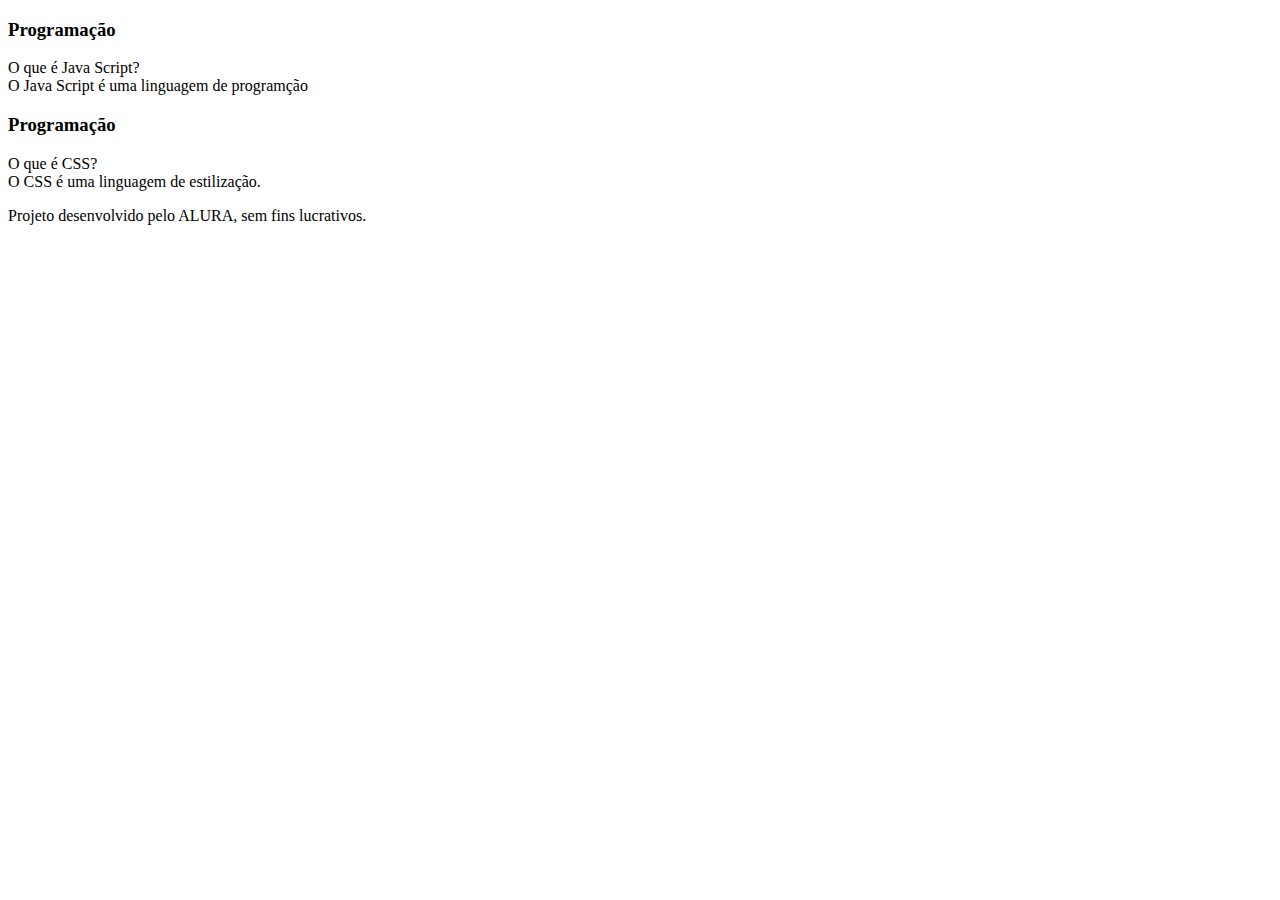
==== FLASHCARDS/index.html @ d0bcc719 "Add files via upload" ====
<!DOCTYPE html>
<html lang="pt-br">
<head>
    <meta charset="UTF-8">
    <meta http-equiv="X-UA-Compatible" content="IE=edge">
    <meta name="viewport" content="width=device-width, initial-scale=1.0">
    <title>FLASHCARDS</title>
</head>
<body>
    <main>
        <section id="container">
            <article class="cartao"> 
                <div class="cartao__conteudo">
                    
                    <h3>Programação</h3>
                    <div class="cartao__conteudo__pergunta">
                        O que é Java Script?
                    </div>   
                    <div class="cartao__conteudo__resposta">
                        O Java Script é uma linguagem de programção
                    </div>
                </div>
            </article>
            <article class=”cartao”>
                <div class=”cartao__conteudo”>
                <h3>Programação</h3>
                <div class=”cartao__conteudo__pergunta”>
                O que é CSS?
                </div>
                <div class=”cartao__conteudo__resposta”>
                O CSS é uma linguagem de estilização.
                </div>
                </div>
                </article>
        </section>
    </main>
    <footer>
        <p>Projeto desenvolvido pelo ALURA, sem fins lucrativos.</p>
    </footer>
</body>
</html>
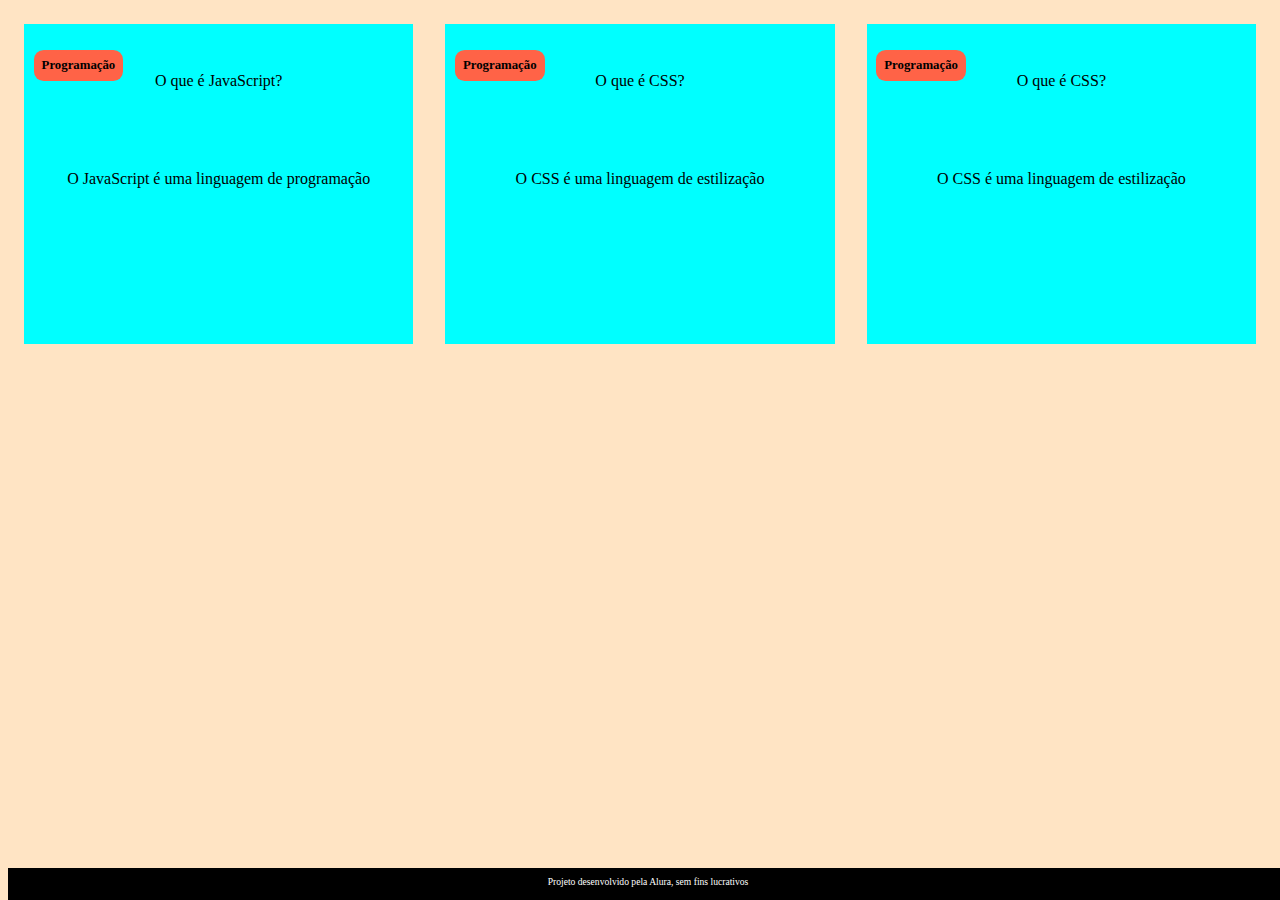
==== commit 38b48952: "Add files via upload" ====
--- a/FLASHCARDS/index.html
+++ b/FLASHCARDS/index.html
@@ -2,40 +2,50 @@
 <html lang="pt-br">
 <head>
     <meta charset="UTF-8">
-    <meta http-equiv="X-UA-Compatible" content="IE=edge">
     <meta name="viewport" content="width=device-width, initial-scale=1.0">
-    <title>FLASHCARDS</title>
+    <link rel="stylesheet" href="assets/style.css">
+    <title>Flashcard</title>
 </head>
 <body>
     <main>
         <section id="container">
-            <article class="cartao"> 
+            <article class="cartao">
                 <div class="cartao__conteudo">
-                    
                     <h3>Programação</h3>
                     <div class="cartao__conteudo__pergunta">
-                        O que é Java Script?
-                    </div>   
+                        <p>O que é JavaScript?</p>
+                    </div>
                     <div class="cartao__conteudo__resposta">
-                        O Java Script é uma linguagem de programção
+                        <p>O JavaScript é uma linguagem de programação</p>
                     </div>
                 </div>
             </article>
-            <article class=”cartao”>
-                <div class=”cartao__conteudo”>
-                <h3>Programação</h3>
-                <div class=”cartao__conteudo__pergunta”>
-                O que é CSS?
+            <article class="cartao">
+                <div class="cartao__conteudo">
+                    <h3>Programação</h3>
+                    <div class="cartao__conteudo__pergunta">
+                        <p>O que é CSS?</p>
+                    </div>
+                    <div class="cartao__conteudo__resposta">
+                    <p>O CSS é uma linguagem de estilização</p>
+                    </div>
                 </div>
-                <div class=”cartao__conteudo__resposta”>
-                O CSS é uma linguagem de estilização.
+            </article>
+            <article class="cartao">
+                <div class="cartao__conteudo">
+                    <h3>Programação</h3>
+                    <div class="cartao__conteudo__pergunta">
+                        <p>O que é CSS?</p>
+                    </div>
+                    <div class="cartao__conteudo__resposta">
+                    <p>O CSS é uma linguagem de estilização</p>
+                    </div>
                 </div>
-                </div>
-                </article>
+            </article>
         </section>
     </main>
     <footer>
-        <p>Projeto desenvolvido pelo ALURA, sem fins lucrativos.</p>
+        <p>Projeto desenvolvido pela Alura, sem fins lucrativos</p>
     </footer>
 </body>
 </html>--- a/FLASHCARDS/assets/style.css
+++ b/FLASHCARDS/assets/style.css
@@ -0,0 +1,53 @@
+body {
+    background-color: bisque;
+    font-family: Bai Jamjuree;
+}
+
+#container {
+    display: flex; /* Elementos dispostos em linha */
+}
+
+.cartao {
+    margin: 1rem 1rem;
+    background-color: aqua;
+    height: 20rem;
+    flex-grow: 1;
+    flex-basis: calc(33% - 6rem);
+}
+
+.cartao__conteudo {
+    text-align: center;
+    /* background-color: aquamarine; */
+    height: 100%;
+}
+
+.cartao__conteudo h3 {
+    background-color: tomato;
+    text-align: left;
+    padding: 0.5rem;
+    position: absolute;
+    margin: 0.6rem;
+    border-radius: 0.6rem;
+    font-size: 1vw;
+}
+
+.cartao__conteudo p {
+    margin-top: 1rem;
+    padding: 2rem;
+}
+
+
+footer {
+    background-color: black;
+    color: white;
+    position: fixed;
+    bottom: 0;
+    width: 100%;
+    height: 2rem;
+}
+
+footer p {
+    text-align: center;
+    font-size: 0.6rem;
+    margin-top: 0.5rem;
+}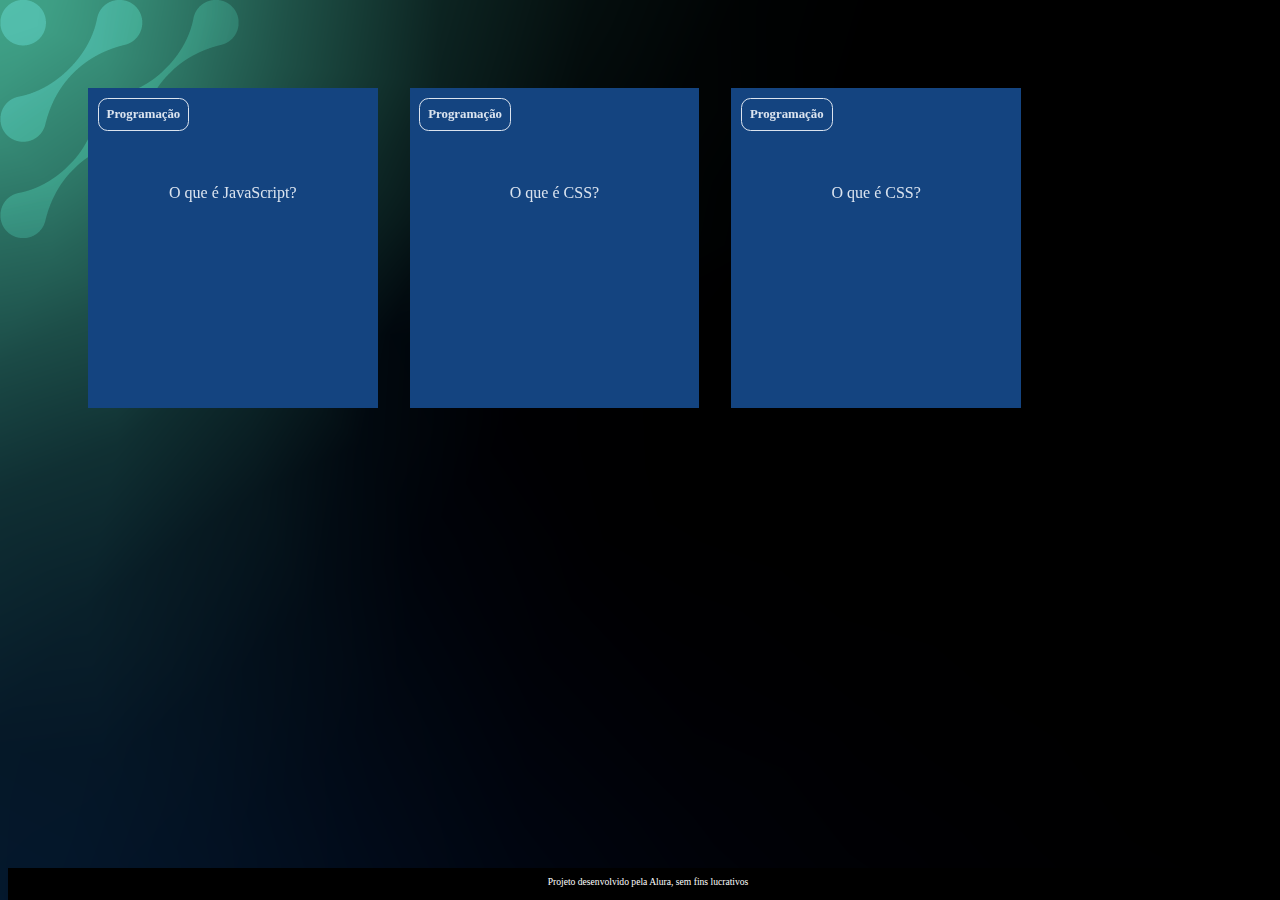
==== commit 6e969144: "Add files via upload" ====
--- a/FLASHCARDS/index.html
+++ b/FLASHCARDS/index.html
@@ -27,7 +27,7 @@
                         <p>O que é CSS?</p>
                     </div>
                     <div class="cartao__conteudo__resposta">
-                    <p>O CSS é uma linguagem de estilização</p>
+                        <p>O CSS é uma linguagem de estilização</p>
                     </div>
                 </div>
             </article>
@@ -42,6 +42,18 @@
                     </div>
                 </div>
             </article>
+            <article class=”cartao”>
+                <div class=”cartao__conteudo”>
+                <h3>Geografia</h3>
+                <div class=”cartao__conteudo__pergunta”>
+                    <p>Qual a capital da França?</p>
+                </div>
+                <div class=”cartao__conteudo__resposta”>
+                   <p>A capital da França é Paris</p>
+                </div>
+                </div>
+                </article>
+                
         </section>
     </main>
     <footer>
--- a/FLASHCARDS/assets/style.css
+++ b/FLASHCARDS/assets/style.css
@@ -1,10 +1,18 @@
+:root {
+    --text-color: #DBE4EF;
+    --card-front-color: #144480;
+    --card-back-color: #00F4BF;
+}
 body {
-    background-color: bisque;
+    background: url('img/bg-desktop.webp');
     font-family: Bai Jamjuree;
 }
 
 #container {
-    display: flex; /* Elementos dispostos em linha */
+    display: flex;
+    flex-wrap: wrap;
+    justify-content: space-between;
+    padding: 4rem;
 }
 
 .cartao {
@@ -16,26 +24,30 @@
 }
 
 .cartao__conteudo {
+    background-color: var(--card-front-color);
     text-align: center;
-    /* background-color: aquamarine; */
     height: 100%;
+    transform-style: preserve-3d;
+    transition: transform 300ms ease-in-out;
 }
 
 .cartao__conteudo h3 {
-    background-color: tomato;
+    color: var(--text-color);
+    border: 1px solid var(--text-color);
     text-align: left;
     padding: 0.5rem;
     position: absolute;
     margin: 0.6rem;
     border-radius: 0.6rem;
     font-size: 1vw;
+    backface-visibility: hidden;
 }
 
 .cartao__conteudo p {
     margin-top: 1rem;
     padding: 2rem;
+    margin-top: 4rem;
 }
-
 
 footer {
     background-color: black;
@@ -50,4 +62,31 @@
     text-align: center;
     font-size: 0.6rem;
     margin-top: 0.5rem;
+}
+
+.cartao__conteudo__pergunta p {
+       color: var(--text-color);
+       font-weight: 500;
+      }
+
+.cartao__conteudo__resposta p {
+        color: var(--card-back-color);
+        font-weight: 700;
+
+        }
+
+.cartao:hover .cartao__conteudo {
+    transform: rotateY(180deg);  
+}
+
+.cartao__conteudo__resposta {
+    transform: rotateY(180deg)
+    }
+
+.cartao__conteudo__pergunta,
+.cartao__conteudo__resposta {
+    backface-visibility: hidden;
+    position: absolute;
+    height: 100%;
+    width: 100%;
 }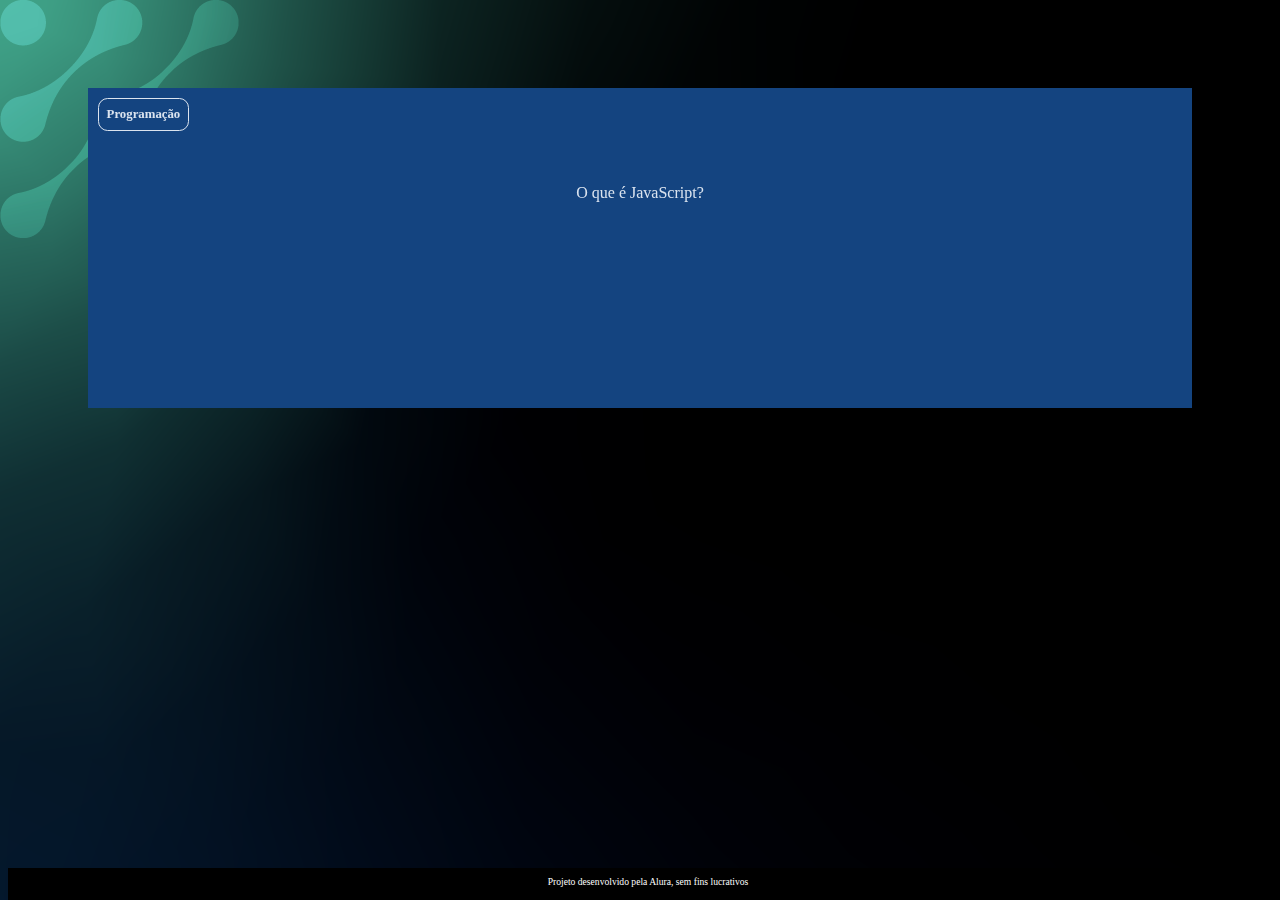
==== commit 17b15a09: "Add files via upload" ====
--- a/FLASHCARDS/index.html
+++ b/FLASHCARDS/index.html
@@ -20,44 +20,12 @@
                     </div>
                 </div>
             </article>
-            <article class="cartao">
-                <div class="cartao__conteudo">
-                    <h3>Programação</h3>
-                    <div class="cartao__conteudo__pergunta">
-                        <p>O que é CSS?</p>
-                    </div>
-                    <div class="cartao__conteudo__resposta">
-                        <p>O CSS é uma linguagem de estilização</p>
-                    </div>
-                </div>
-            </article>
-            <article class="cartao">
-                <div class="cartao__conteudo">
-                    <h3>Programação</h3>
-                    <div class="cartao__conteudo__pergunta">
-                        <p>O que é CSS?</p>
-                    </div>
-                    <div class="cartao__conteudo__resposta">
-                    <p>O CSS é uma linguagem de estilização</p>
-                    </div>
-                </div>
-            </article>
-            <article class=”cartao”>
-                <div class=”cartao__conteudo”>
-                <h3>Geografia</h3>
-                <div class=”cartao__conteudo__pergunta”>
-                    <p>Qual a capital da França?</p>
-                </div>
-                <div class=”cartao__conteudo__resposta”>
-                   <p>A capital da França é Paris</p>
-                </div>
-                </div>
-                </article>
-                
         </section>
     </main>
     <footer>
         <p>Projeto desenvolvido pela Alura, sem fins lucrativos</p>
     </footer>
+    <script> src="app.js" </script>
+    <script> src="perguntas.js" </script>
 </body>
 </html>--- a/FLASHCARDS/assets/style.css
+++ b/FLASHCARDS/assets/style.css
@@ -3,21 +3,22 @@
     --card-front-color: #144480;
     --card-back-color: #00F4BF;
 }
+
 body {
     background: url('img/bg-desktop.webp');
     font-family: Bai Jamjuree;
 }
 
 #container {
-    display: flex;
+    display: flex; 
     flex-wrap: wrap;
     justify-content: space-between;
     padding: 4rem;
+    gap: 3rem;
 }
 
 .cartao {
     margin: 1rem 1rem;
-    background-color: aqua;
     height: 20rem;
     flex-grow: 1;
     flex-basis: calc(33% - 6rem);
@@ -26,6 +27,7 @@
 .cartao__conteudo {
     background-color: var(--card-front-color);
     text-align: center;
+    /* background-color: aquamarine; */
     height: 100%;
     transform-style: preserve-3d;
     transition: transform 300ms ease-in-out;
@@ -49,6 +51,32 @@
     margin-top: 4rem;
 }
 
+.cartao__conteudo__pergunta p {
+    color: var(--text-color);
+    font-weight: 500;
+}
+
+.cartao__conteudo__resposta p {
+    color: var(--card-back-color);
+    font-weight: 700;
+}
+
+.cartao:hover .cartao__conteudo {
+    transform: rotateY(180deg);
+}
+
+.cartao__conteudo__pergunta,
+.cartao__conteudo__resposta {
+    backface-visibility: hidden;
+    position: absolute;
+    height: 100%;
+    width: 100%;
+}
+
+.cartao__conteudo__resposta {
+    transform: rotateY(180deg);
+}
+
 footer {
     background-color: black;
     color: white;
@@ -62,31 +90,4 @@
     text-align: center;
     font-size: 0.6rem;
     margin-top: 0.5rem;
-}
-
-.cartao__conteudo__pergunta p {
-       color: var(--text-color);
-       font-weight: 500;
-      }
-
-.cartao__conteudo__resposta p {
-        color: var(--card-back-color);
-        font-weight: 700;
-
-        }
-
-.cartao:hover .cartao__conteudo {
-    transform: rotateY(180deg);  
-}
-
-.cartao__conteudo__resposta {
-    transform: rotateY(180deg)
-    }
-
-.cartao__conteudo__pergunta,
-.cartao__conteudo__resposta {
-    backface-visibility: hidden;
-    position: absolute;
-    height: 100%;
-    width: 100%;
 }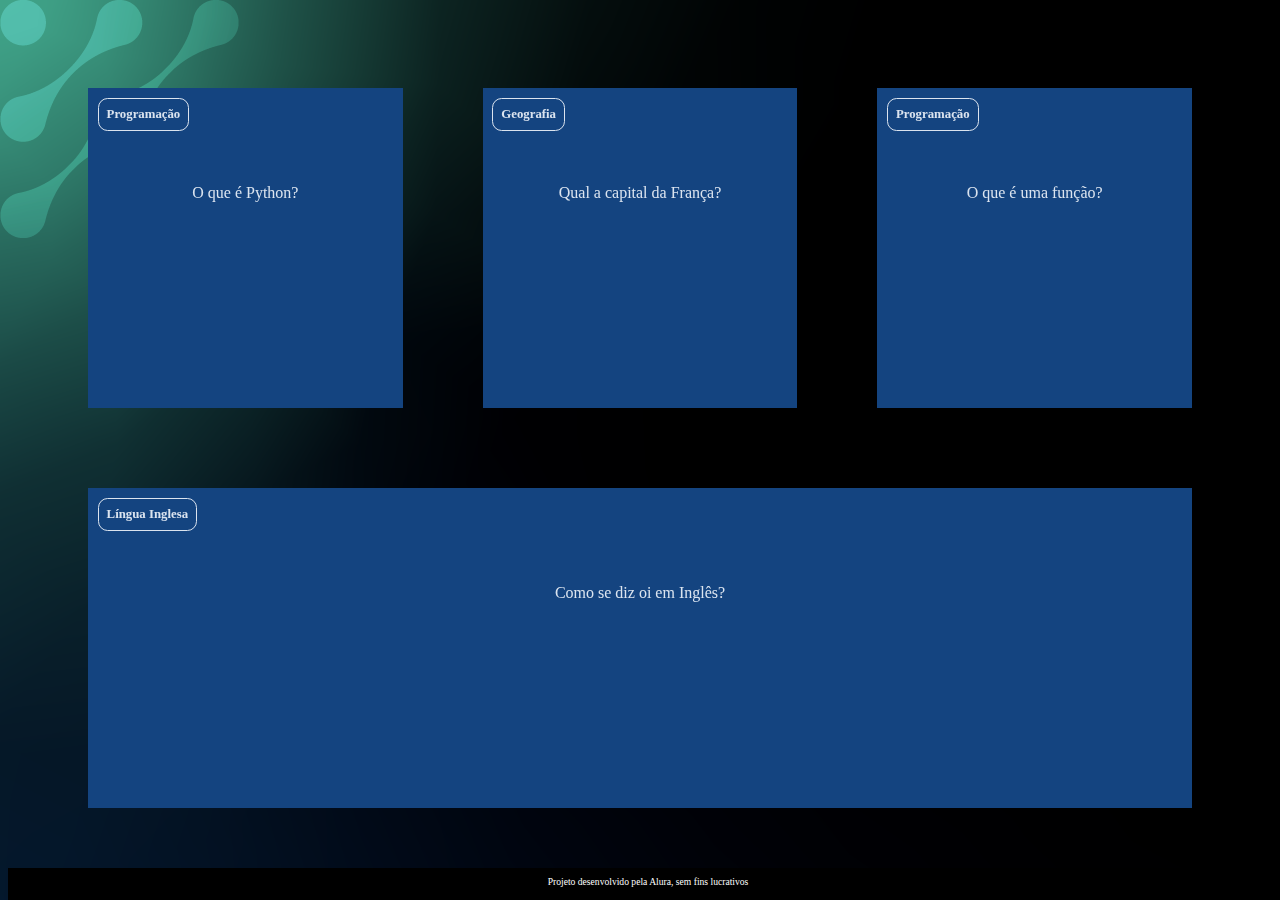
==== commit 2c1c76b7: "Add files via upload" ====
--- a/FLASHCARDS/index.html
+++ b/FLASHCARDS/index.html
@@ -9,7 +9,7 @@
 <body>
     <main>
         <section id="container">
-            <article class="cartao">
+            <!-- <article class="cartao">
                 <div class="cartao__conteudo">
                     <h3>Programação</h3>
                     <div class="cartao__conteudo__pergunta">
@@ -19,13 +19,13 @@
                         <p>O JavaScript é uma linguagem de programação</p>
                     </div>
                 </div>
-            </article>
+            </article> -->
         </section>
     </main>
     <footer>
         <p>Projeto desenvolvido pela Alura, sem fins lucrativos</p>
     </footer>
-    <script> src="app.js" </script>
-    <script> src="perguntas.js" </script>
+    <script src="app.js"></script>
+    <script src="perguntas.js"></script>
 </body>
 </html>--- a/FLASHCARDS/assets/style.css
+++ b/FLASHCARDS/assets/style.css
@@ -27,7 +27,6 @@
 .cartao__conteudo {
     background-color: var(--card-front-color);
     text-align: center;
-    /* background-color: aquamarine; */
     height: 100%;
     transform-style: preserve-3d;
     transition: transform 300ms ease-in-out;
@@ -61,7 +60,7 @@
     font-weight: 700;
 }
 
-.cartao:hover .cartao__conteudo {
+.cartao.active .cartao__conteudo {
     transform: rotateY(180deg);
 }
 
